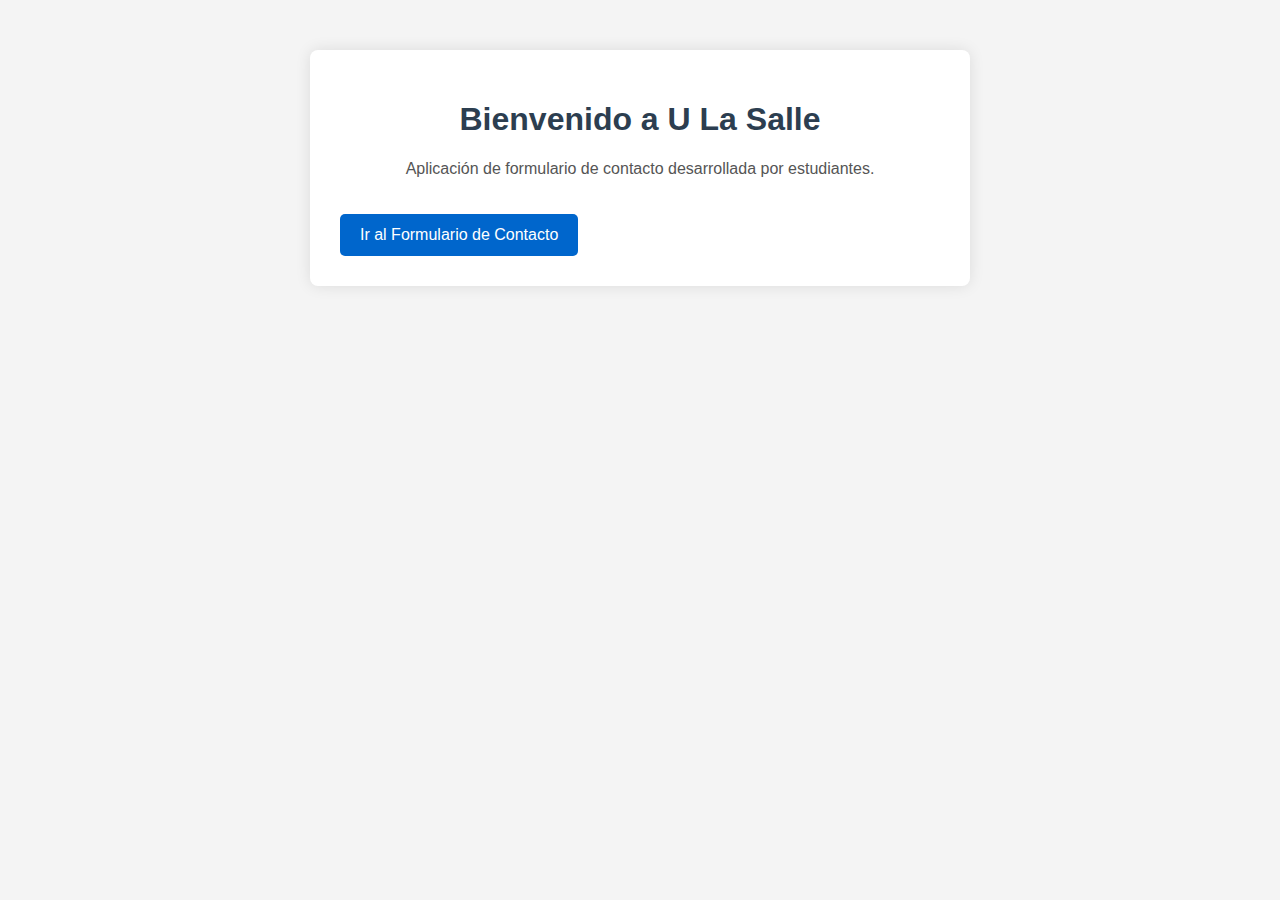
==== index.html @ bdf3b2e7 "first commit" ====
<!DOCTYPE html>
<html lang="es">
<head>
  <meta charset="UTF-8">
  <title>Inicio - U La Salle</title>
  <link rel="stylesheet" href="style.css">
</head>
<body>
  <div class="container">
    <h1>Bienvenido a U La Salle</h1>
    <p>Aplicación de formulario de contacto desarrollada por estudiantes.</p>
    <a class="btn" href="contacto.html">Ir al Formulario de Contacto</a>
  </div>
</body>
</html>
---- style.css ----
body {
    font-family: 'Segoe UI', sans-serif;
    background-color: #f4f4f4;
    margin: 0;
    padding: 0;
  }
  
  .container {
    max-width: 600px;
    margin: 50px auto;
    background: white;
    padding: 30px;
    border-radius: 8px;
    box-shadow: 0 0 15px rgba(0,0,0,0.1);
  }
  
  h1, h2 {
    color: #2c3e50;
    text-align: center;
  }
  
  p {
    text-align: center;
    color: #555;
  }
  
  form {
    display: flex;
    flex-direction: column;
  }
  
  label {
    margin-top: 15px;
    font-weight: bold;
  }
  
  input, textarea {
    padding: 10px;
    margin-top: 5px;
    border: 1px solid #ccc;
    border-radius: 4px;
  }
  
  button {
    margin-top: 20px;
    padding: 12px;
    background-color: #0066cc;
    color: white;
    border: none;
    border-radius: 4px;
    font-size: 16px;
    cursor: pointer;
  }
  
  button:hover {
    background-color: #005bb5;
  }
  
  .btn {
    display: inline-block;
    padding: 12px 20px;
    background-color: #0066cc;
    color: white;
    border-radius: 5px;
    text-decoration: none;
    margin-top: 20px;
  }
  
  .btn:hover {
    background-color: #005bb5;
  }
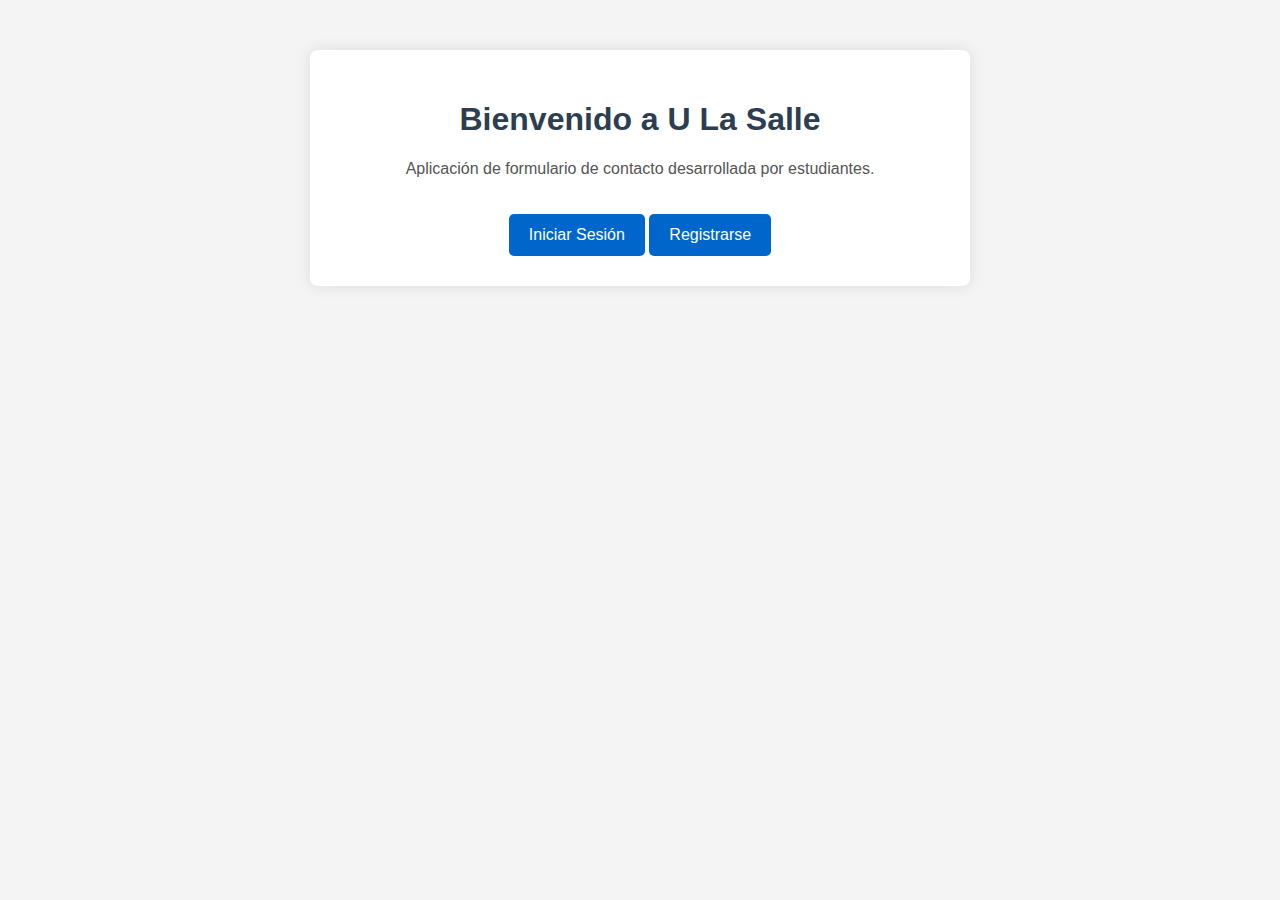
==== commit 26b6f837: "Actualizacion" ====
--- a/index.html
+++ b/index.html
@@ -9,8 +9,10 @@
   <div class="container">
     <h1>Bienvenido a U La Salle</h1>
     <p>Aplicación de formulario de contacto desarrollada por estudiantes.</p>
-    <a class="btn" href="contacto.html">Ir al Formulario de Contacto</a>
+    <div style="text-align: center;">
+      <a class="btn" href="login.html">Iniciar Sesión</a>
+      <a class="btn" href="registro.html">Registrarse</a>
+    </div>
   </div>
 </body>
 </html>
-
